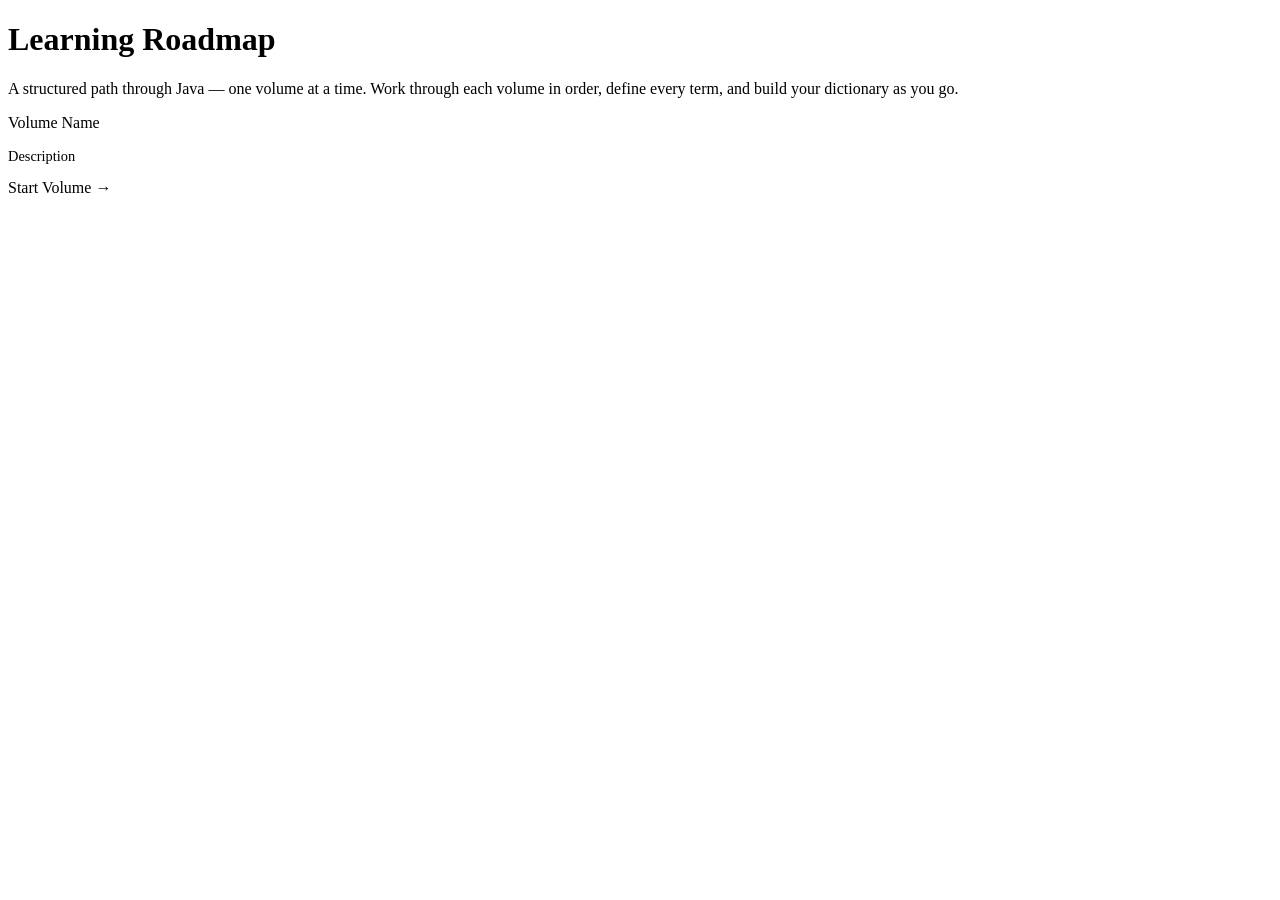
==== src/main/resources/templates/roadmap/index.html @ 993556c9 "Completed roadmap MVP" ====
<!DOCTYPE html>
<html lang="en" th:replace="~{layout/base :: layout(~{::content})}"
      xmlns:th="http://www.thymeleaf.org">
<body>

<div th:fragment="content">

    <!-- Header -->
    <div class="page-header">
        <h1>Learning Roadmap</h1>
        <p class="subtitle">A structured path through Java — one volume at a time. Work through each volume in order, define every term, and build your dictionary as you go.</p>
    </div>

    <!-- Volume Grid -->
    <div class="row g-4">
        <div class="col-12 col-md-6" th:each="volume : ${volumes}">
            <div class="roadmap-volume-card h-100">

                <p class="definition-label mb-2" th:text="${volume.name}">Volume Name</p>

                <p class="text-muted mb-4" style="font-size: 0.9rem;" th:text="${volume.description}">Description</p>

                <div class="mt-auto">
                    <span class="results-count mb-3 d-block"
                          th:text="${#lists.size(volume.chapters)} + ' chapters'">
                    </span>
                    <a class="roadmap-start-link"
                       th:href="@{/roadmap/{slug}(slug=${volume.slug})}">
                        Start Volume →
                    </a>
                </div>

            </div>
        </div>
    </div>

</div>

</body>
</html>
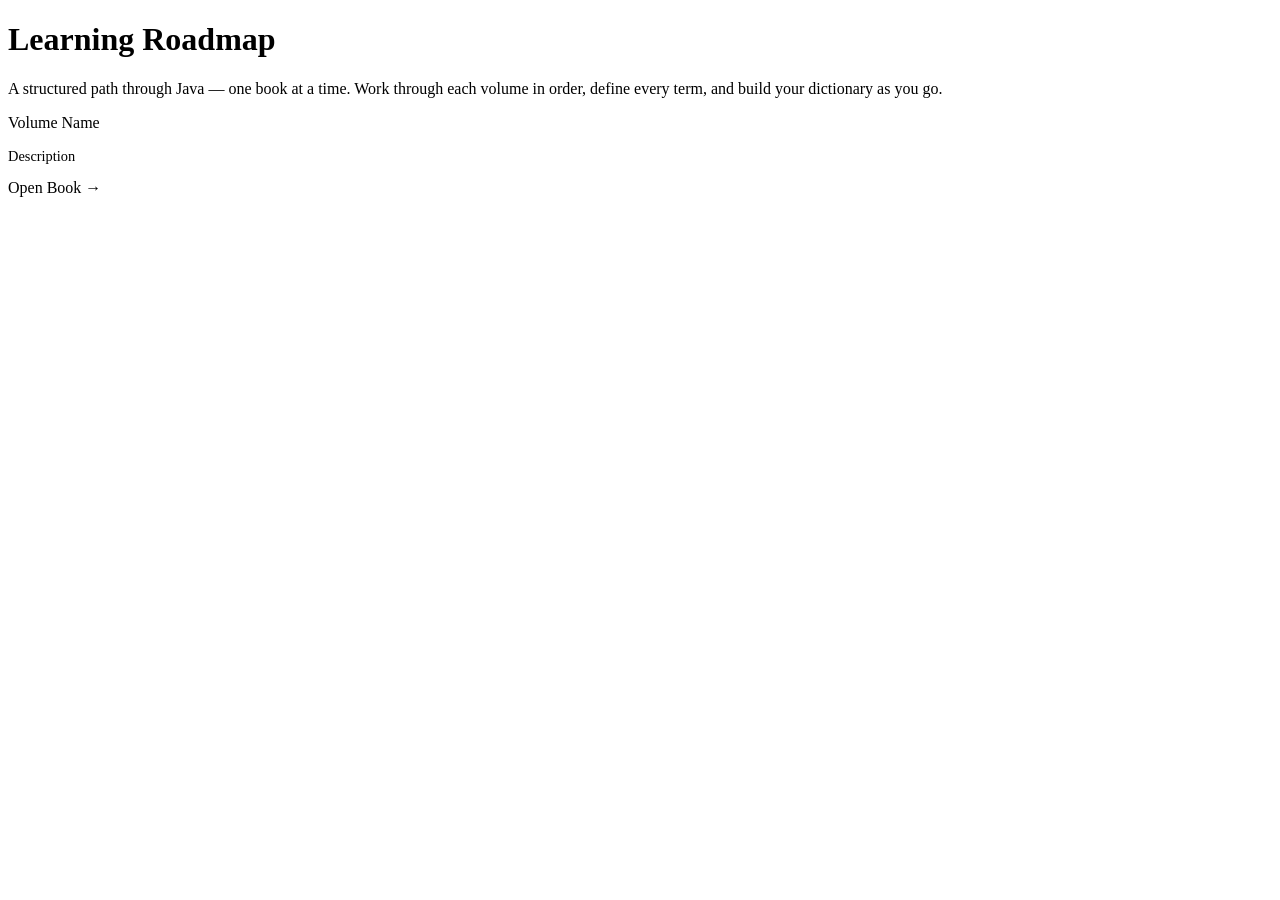
==== commit 73df664f: "Added book and volume configurations" ====
--- a/src/main/resources/templates/roadmap/index.html
+++ b/src/main/resources/templates/roadmap/index.html
@@ -8,7 +8,7 @@
     <!-- Header -->
     <div class="page-header">
         <h1>Learning Roadmap</h1>
-        <p class="subtitle">A structured path through Java — one volume at a time. Work through each volume in order, define every term, and build your dictionary as you go.</p>
+        <p class="subtitle">A structured path through Java — one book at a time. Work through each volume in order, define every term, and build your dictionary as you go.</p>
     </div>
 
     <!-- Volume Grid -->
@@ -16,7 +16,12 @@
         <div class="col-12 col-md-6" th:each="volume : ${volumes}">
             <div class="roadmap-volume-card h-100">
 
-                <p class="definition-label mb-2" th:text="${volume.name}">Volume Name</p>
+                <p class="definition-label mb-1" th:text="${volume.name}">Volume Name</p>
+
+                <p class="text-muted mb-1" style="font-size: 0.8rem;"
+                   th:if="${volume.book}"
+                   th:text="${volume.book}">
+                </p>
 
                 <p class="text-muted mb-4" style="font-size: 0.9rem;" th:text="${volume.description}">Description</p>
 
@@ -26,7 +31,7 @@
                     </span>
                     <a class="roadmap-start-link"
                        th:href="@{/roadmap/{slug}(slug=${volume.slug})}">
-                        Start Volume →
+                        Open Book →
                     </a>
                 </div>
 
